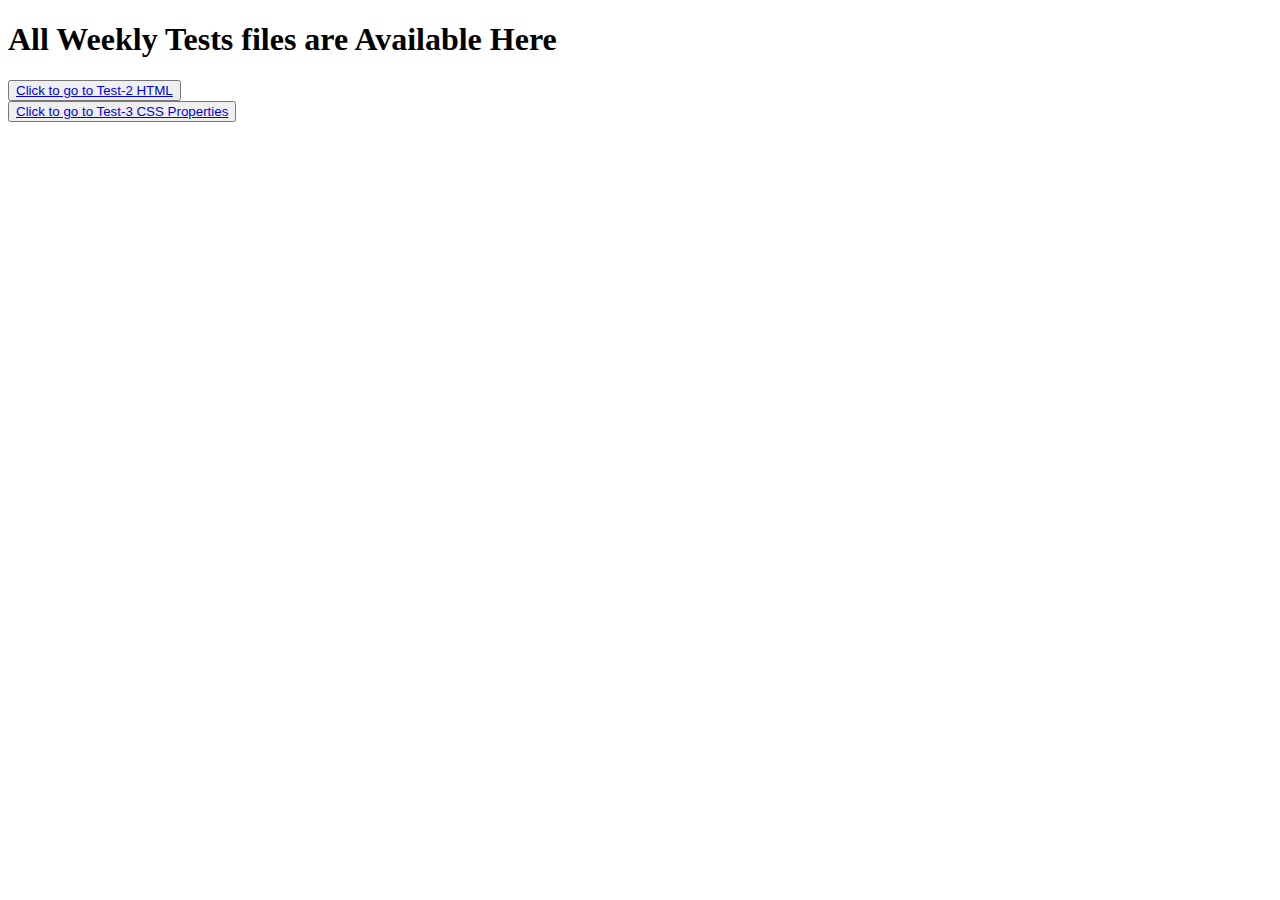
==== index.html @ b92abf9f "init" ====
<!DOCTYPE html>
<html lang="en">
<head>
    <meta charset="UTF-8">
    <meta name="viewport" content="width=device-width, initial-scale=1.0">
    <title>Weekly Test</title>
</head>
<body>
    <h1>All Weekly Tests files are Available Here</h1>
    <button><a href=".//Test-2 HTML/index.html">Click to go to Test-2 HTML</a></button><br>
    <button><a href=".//Test-3 CSS Properties/index.html">Click to go to Test-3 CSS Properties</a></button>
</body>
</html>
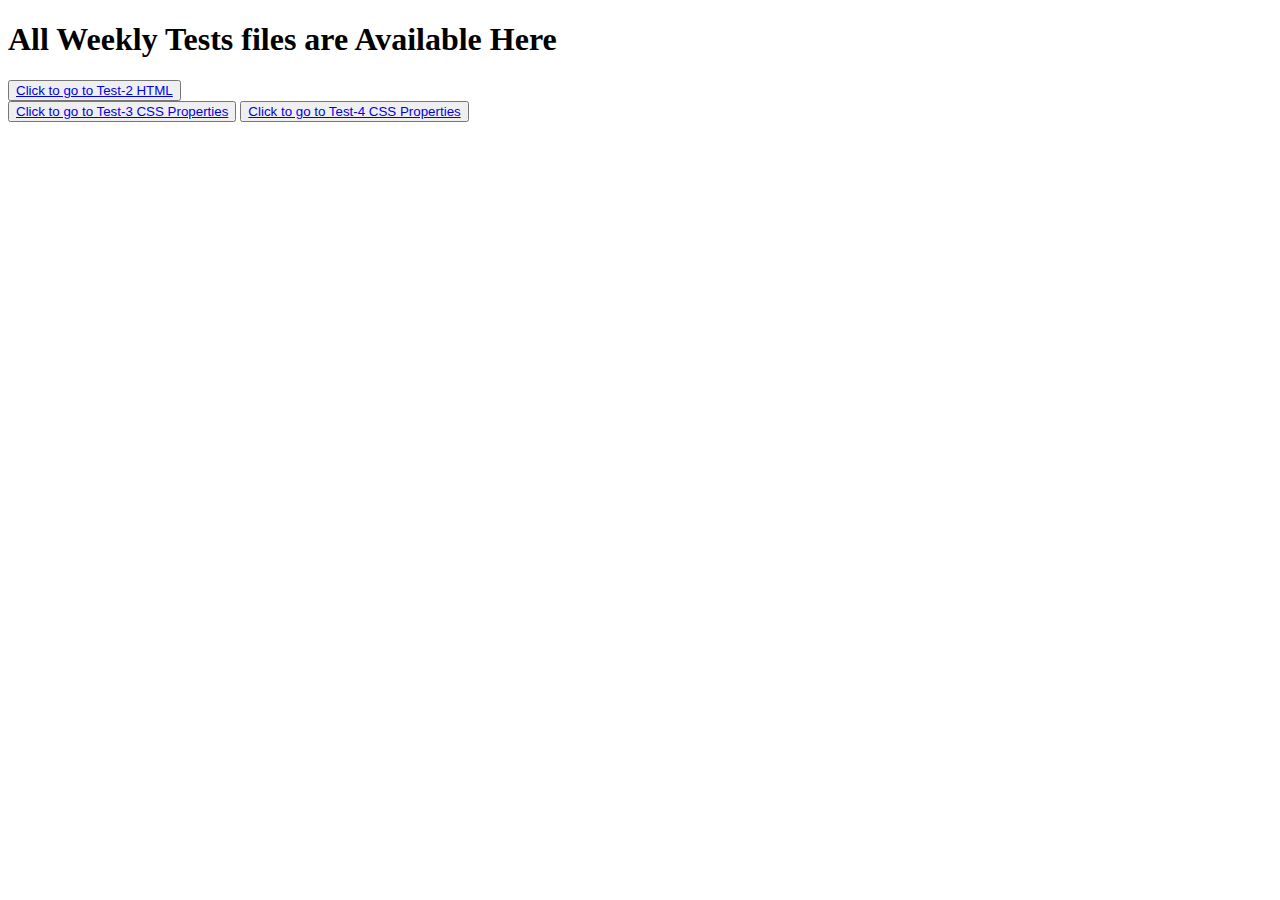
==== commit da3d97ee: "added weekly test 4" ====
--- a/index.html
+++ b/index.html
@@ -9,5 +9,6 @@
     <h1>All Weekly Tests files are Available Here</h1>
     <button><a href=".//Test-2 HTML/index.html">Click to go to Test-2 HTML</a></button><br>
     <button><a href=".//Test-3 CSS Properties/index.html">Click to go to Test-3 CSS Properties</a></button>
+    <button><a href="./Test-4/index.html">Click to go to Test-4 CSS Properties</a></button>
 </body>
 </html>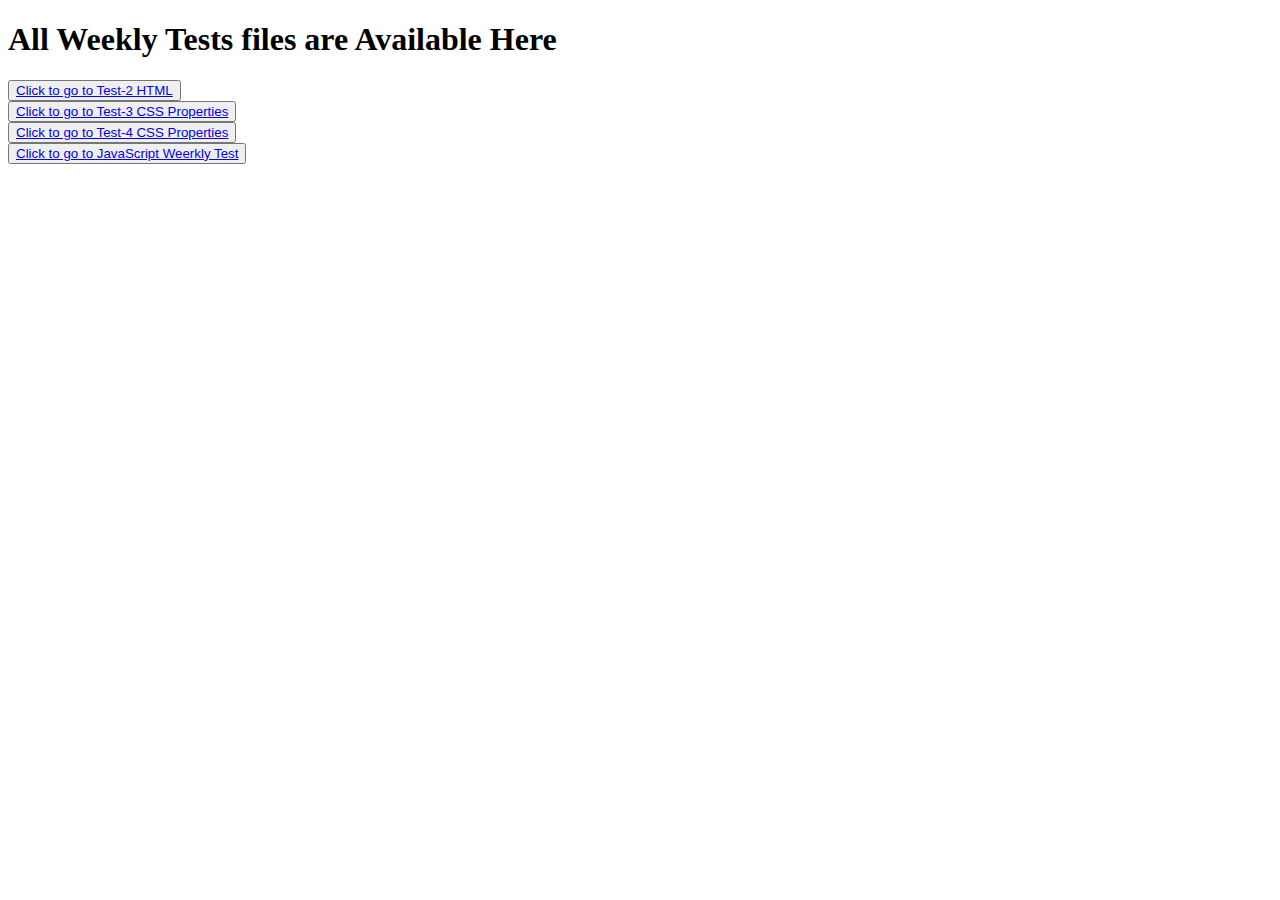
==== commit 9310102a: "added javaScript first project age calculaton" ====
--- a/index.html
+++ b/index.html
@@ -8,7 +8,10 @@
 <body>
     <h1>All Weekly Tests files are Available Here</h1>
     <button><a href=".//Test-2 HTML/index.html">Click to go to Test-2 HTML</a></button><br>
-    <button><a href=".//Test-3 CSS Properties/index.html">Click to go to Test-3 CSS Properties</a></button>
-    <button><a href="./Test-4/index.html">Click to go to Test-4 CSS Properties</a></button>
+    <button><a href=".//Test-3 CSS Properties/index.html">Click to go to Test-3 CSS Properties</a></button><br>
+    <button><a href="./Test-4/index.html">Click to go to Test-4 CSS Properties</a></button><br>
+    <button><a href="./JavaScript Weekly Test/index.html">Click to go to JavaScript Weerkly Test</a></button><br>
+
+
 </body>
 </html>